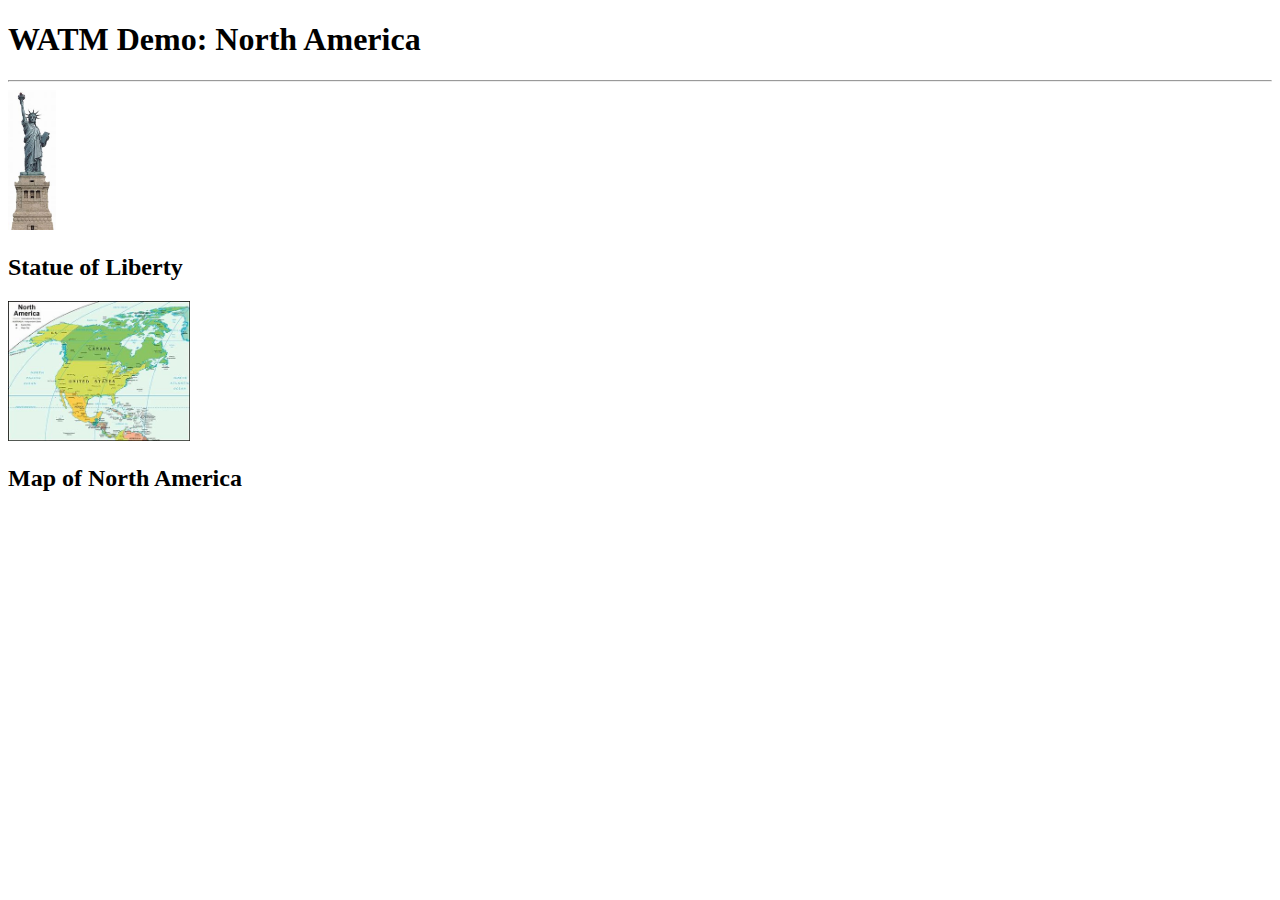
==== index.html @ 12f02806 "Added North America stuff" ====
﻿<!DOCTYPE html>
<html lang="en">
  <head>
    <meta charset="utf-8">
    <meta http-equiv="X-UA-Compatible" content="IE=edge">
    <meta name="viewport" content="width=device-width, initial-scale=1">
    <meta name="description" content="">
    <meta name="author" content="">

    <title>WATM Demo: North America</title>

    <!-- Bootstrap core CSS -->
    <link href="css/bootstrap.min.css" rel="stylesheet">
  </head>

  <body>
    <div class="navbar-wrapper">
      <div class="container">
          <h1>WATM Demo: North America</h1>
          <hr/>
      </div>
    </div>

    <!-- Wrap the rest of the page in another container to center all the content. -->

    <div class="container">
        
      <div class="row">
        <div class="col-xs-12 col-sm-6">
          <img class="img-rectangle" src="img/statueofliberty.jpg" alt="Statue of Liberty" height="140">
          <h2>Statue of Liberty</h2>
        </div>
          <div class="col-xs-12 col-sm-6">
              <img class="img-rectangle" src="img/northamericamap.jpg" alt="Map of North America" height="140">
              <h2>Map of North America</h2>
          </div>
      </div>
    </div>

    <!-- Bootstrap core JavaScript
    ================================================== -->
    <!-- Placed at the end of the document so the pages load faster -->
    <script src="https://ajax.googleapis.com/ajax/libs/jquery/1.11.3/jquery.min.js"></script>
    <script>window.jQuery || document.write('<script src="../../assets/js/vendor/jquery.min.js"><\/script>')</script>
    <script src="js/bootstrap.min.js"></script>
  </body>
</html>
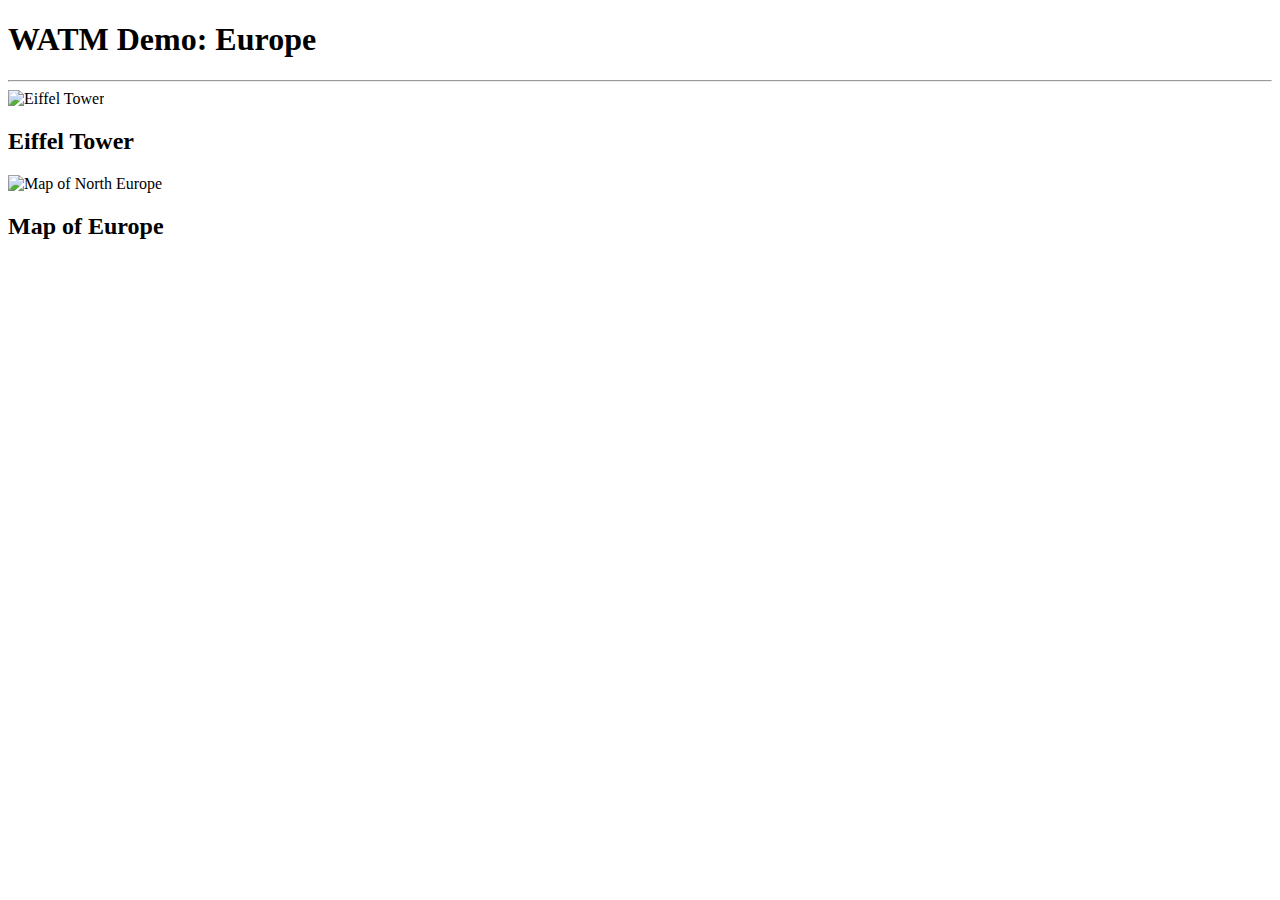
==== commit 34181f6d: "europe html" ====
--- a/index.html
+++ b/index.html
@@ -7,7 +7,7 @@
     <meta name="description" content="">
     <meta name="author" content="">
 
-    <title>WATM Demo: North America</title>
+    <title>WATM Demo: Europe</title>
 
     <!-- Bootstrap core CSS -->
     <link href="css/bootstrap.min.css" rel="stylesheet">
@@ -16,7 +16,7 @@
   <body>
     <div class="navbar-wrapper">
       <div class="container">
-          <h1>WATM Demo: North America</h1>
+          <h1>WATM Demo: Europe</h1>
           <hr/>
       </div>
     </div>
@@ -27,12 +27,12 @@
         
       <div class="row">
         <div class="col-xs-12 col-sm-6">
-          <img class="img-rectangle" src="img/statueofliberty.jpg" alt="Statue of Liberty" height="140">
-          <h2>Statue of Liberty</h2>
+          <img class="img-rectangle" src="img/eiffeltower.jpg" alt="Eiffel Tower" height="140">
+          <h2>Eiffel Tower</h2>
         </div>
           <div class="col-xs-12 col-sm-6">
-              <img class="img-rectangle" src="img/northamericamap.jpg" alt="Map of North America" height="140">
-              <h2>Map of North America</h2>
+              <img class="img-rectangle" src="img/europemap.jpg" alt="Map of North Europe" height="140">
+              <h2>Map of Europe</h2>
           </div>
       </div>
     </div>
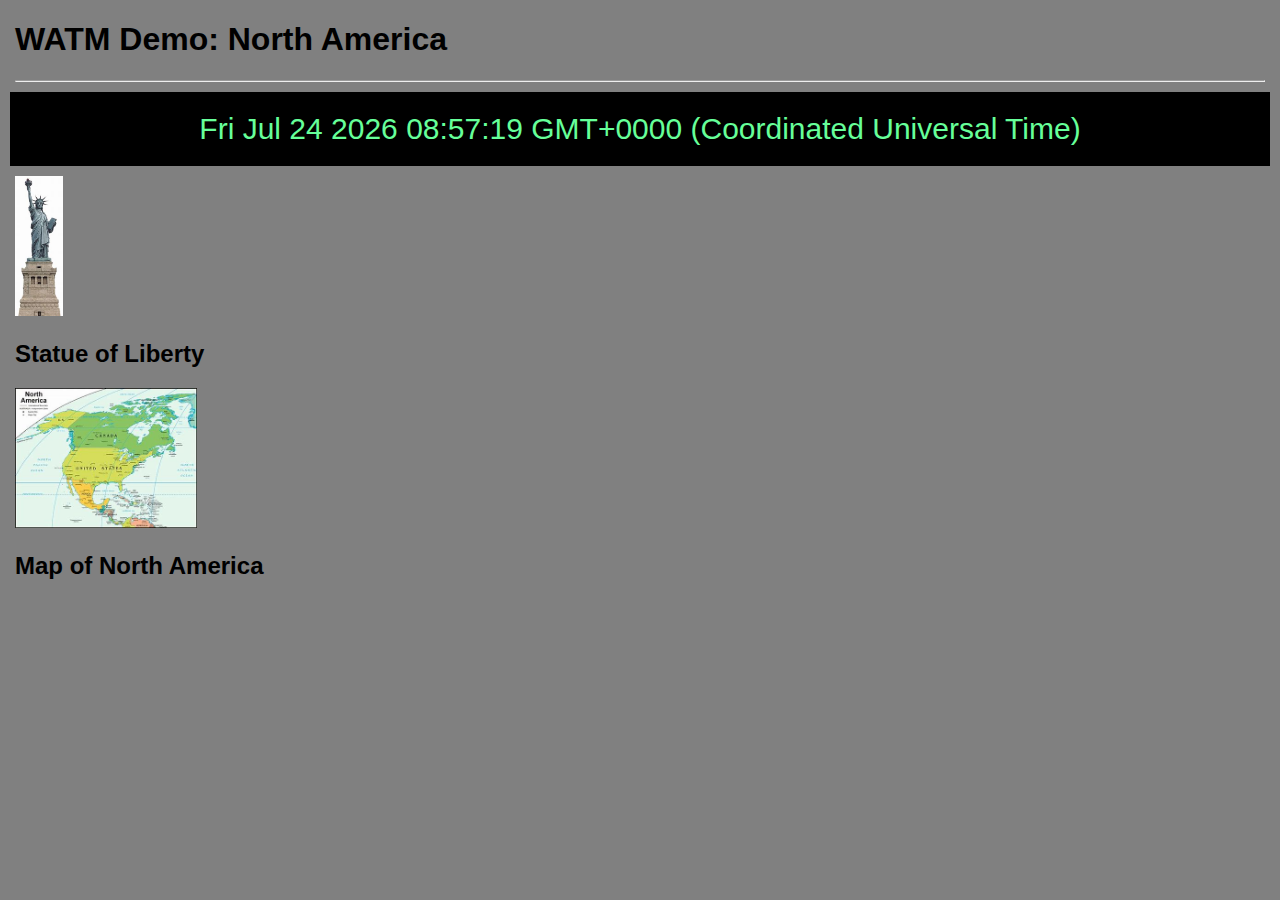
==== commit b10664d9: "style improvments" ====
--- a/index.html
+++ b/index.html
@@ -7,19 +7,30 @@
     <meta name="description" content="">
     <meta name="author" content="">
 
-    <title>WATM Demo: Europe</title>
+    <title>WATM Demo: North America</title>
 
     <!-- Bootstrap core CSS -->
-    <link href="css/bootstrap.min.css" rel="stylesheet">
+    <link href="css/watm.css" rel="stylesheet">
   </head>
 
   <body>
     <div class="navbar-wrapper">
       <div class="container">
-          <h1>WATM Demo: Europe</h1>
+          <h1>WATM Demo: North America</h1>
           <hr/>
       </div>
     </div>
+
+    <div id="clock"></div>
+    <script>
+      let date = new Date();
+      let hours = date.getHours();
+      let minutes = date.getMinutes();
+      let seconds = date.getSeconds();
+      let timeZone = date.getTimezoneOffset();
+      //document.getElementById("clock").innerHTML = hours + " : " + minutes + " : " + seconds + " " + timeZone;
+      document.getElementById("clock").innerHTML = date;
+    </script>
 
     <!-- Wrap the rest of the page in another container to center all the content. -->
 
@@ -27,12 +38,12 @@
         
       <div class="row">
         <div class="col-xs-12 col-sm-6">
-          <img class="img-rectangle" src="img/eiffeltower.jpg" alt="Eiffel Tower" height="140">
-          <h2>Eiffel Tower</h2>
+          <img class="img-rectangle" src="img/statueofliberty.jpg" alt="Statue of Liberty" height="140">
+          <h2>Statue of Liberty</h2>
         </div>
           <div class="col-xs-12 col-sm-6">
-              <img class="img-rectangle" src="img/europemap.jpg" alt="Map of North Europe" height="140">
-              <h2>Map of Europe</h2>
+              <img class="img-rectangle" src="img/northamericamap.jpg" alt="Map of North America" height="140">
+              <h2>Map of North America</h2>
           </div>
       </div>
     </div>
--- a/css/watm.css
+++ b/css/watm.css
@@ -0,0 +1,59 @@
+html {
+    font-family: sans-serif;
+    -webkit-text-size-adjust: 100%;
+    -ms-text-size-adjust: 100%;
+}
+body {
+    margin: 0;
+    background-color: grey;
+}
+article,
+aside,
+details,
+figcaption,
+figure,
+footer,
+header,
+hgroup,
+main,
+menu,
+nav,
+section,
+summary {
+    display: block;
+}
+#clock {
+    font-family: 'Orbitron', sans-serif;
+    color: #66ff99;
+    font-size: 30px;
+    text-align: center;
+    padding-top: 20px;
+    padding-bottom: 20px;
+    background-color: black;
+    margin: 10px;
+}
+.container {
+    padding-right: 15px;
+    padding-left: 15px;
+    margin-right: auto;
+    margin-left: auto;
+}
+.col-xs-12, col-sm-6{
+    position: relative;
+    min-height: 1px;
+    padding-right: 15px;
+    padding-left: 15px;
+}
+.col-xs-12, col-sm-6 {
+    float: left;
+}
+.col-xs-12 {
+    width: 100%;
+}
+.col-sm-6 {
+    width: 50%;
+}
+.row {
+    margin-right: -15px;
+    margin-left: -15px;
+}